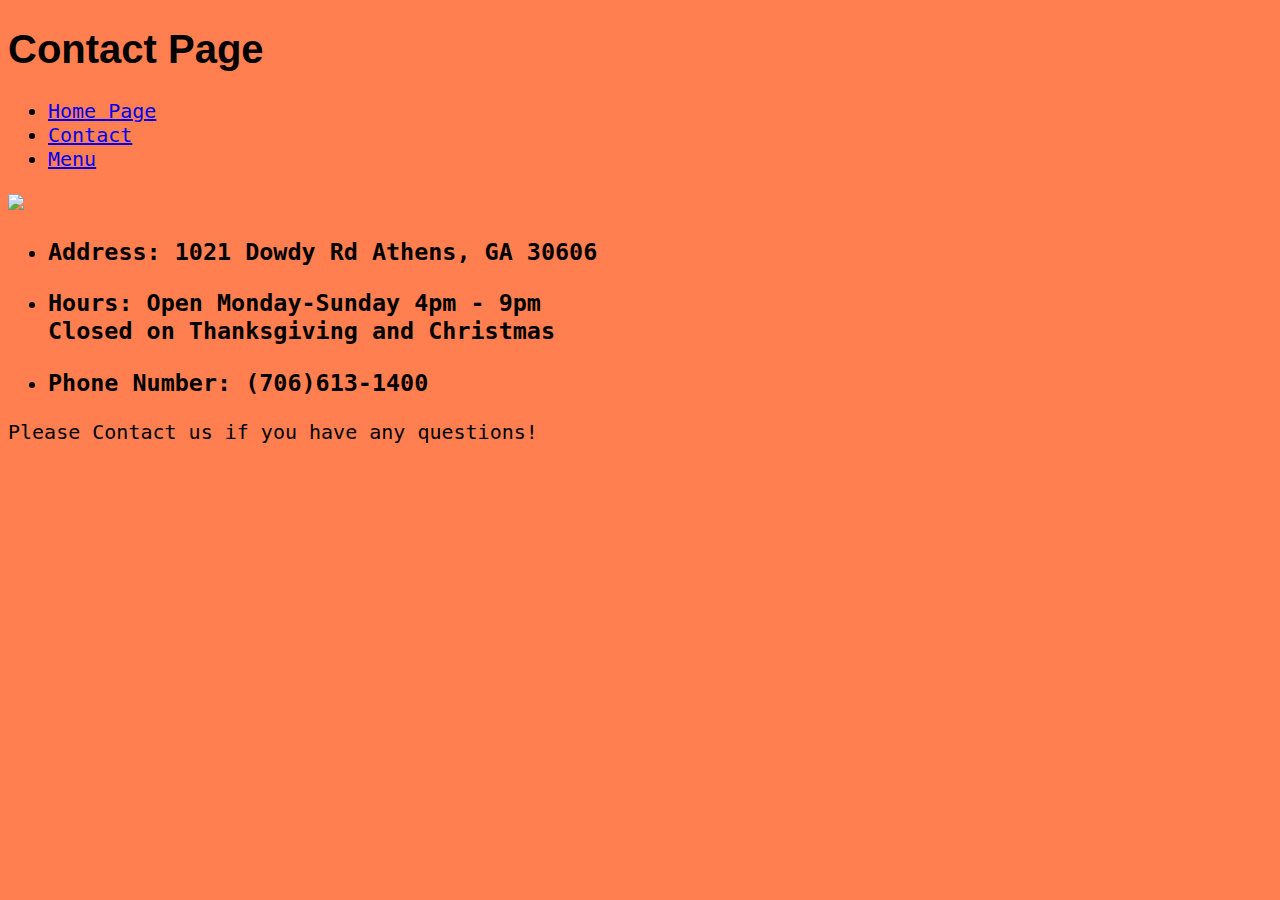
==== ContactPage.html @ 934228a5 "Add files via upload" ====
<!DOCTYPE html>
<html>
<head>
	<title></title>
	<link rel="stylesheet" type="text/css" href="main.css">
	<link rel="stylesheet" type="text/css" href="main.css">
</head>
<body>
	<h1>Contact Page</h1>
	<ul>
		<li>
			<a href="HomePage.html">Home Page</a>
		</li>
		<li>
			<a href="ContactPage.html">Contact</a>
		</li>
		<li>
			<a href="MenuPage.html">Menu</a>
		</li>
	</ul>
	<img src="owners.jpeg">
	<ul>
		<li><h3>Address: 1021 Dowdy Rd Athens, GA 30606</h3></li>
		<li><h3>Hours: Open Monday-Sunday 4pm - 9pm <br>
				Closed on Thanksgiving and Christmas </h3></li>
		<li><h3>Phone Number: (706)613-1400</h3></li>
	</ul>
	<p>Please Contact us if you have any questions!</p>
</body>
</html>
---- main.css ----
body {
	background-color: coral;
	font-size:20px;
	font-family: 'Roboto Mono', monospace;
	background-image: url("logoMakr_2jcvXY.png");
}
h1 {
	font-family: 'Oswald', sans-serif;
}

.logo {
	margin-left:33%;
}
---- main.css ----
body {
	background-color: coral;
	font-size:20px;
	font-family: 'Roboto Mono', monospace;
	background-image: url("logoMakr_2jcvXY.png");
}
h1 {
	font-family: 'Oswald', sans-serif;
}

.logo {
	margin-left:33%;
}
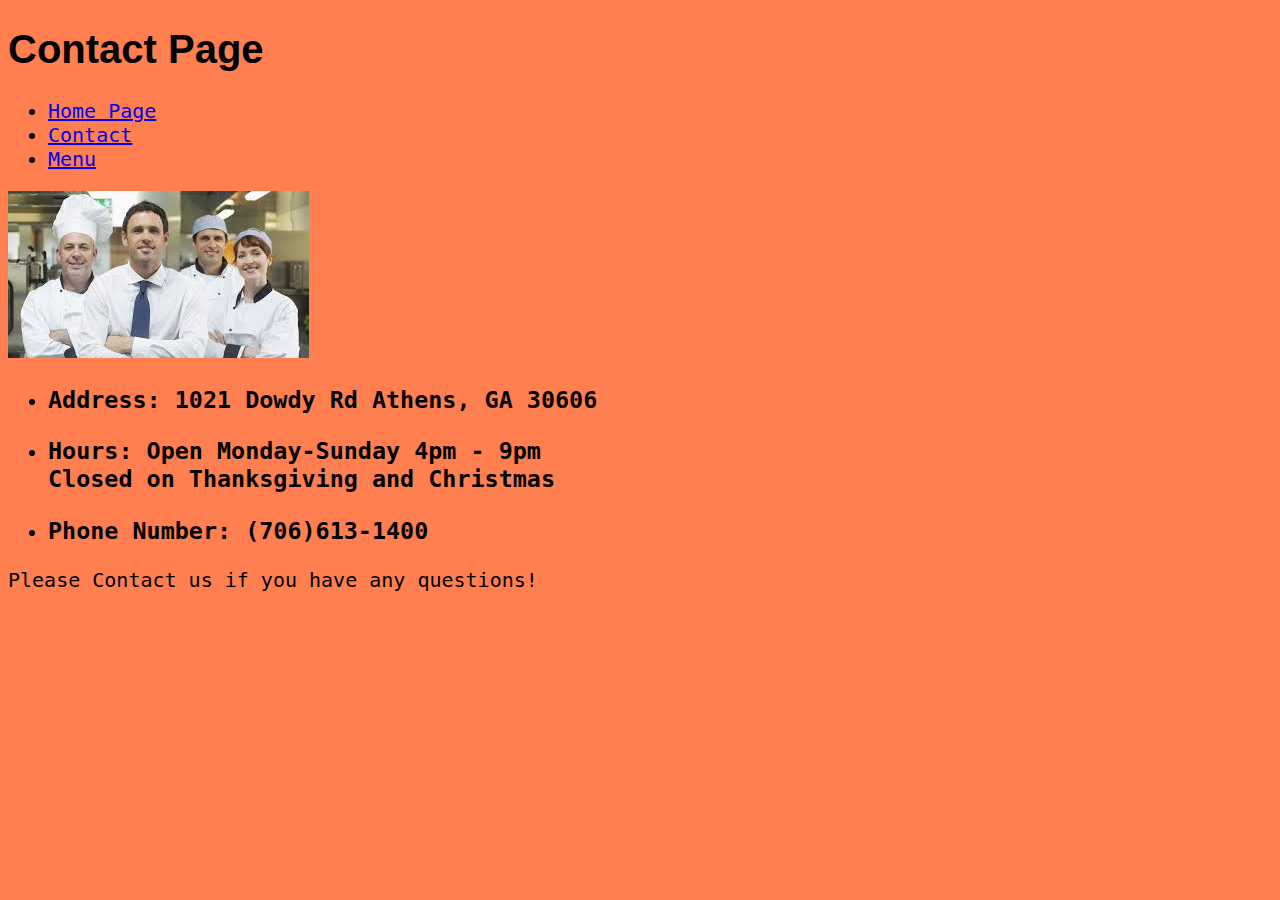
==== commit ee4ff9f4: "Update ContactPage.html" ====
--- a/ContactPage.html
+++ b/ContactPage.html
@@ -18,7 +18,7 @@
 			<a href="MenuPage.html">Menu</a>
 		</li>
 	</ul>
-	<img src="owners.jpeg">
+	<img src="Owners.jpeg">
 	<ul>
 		<li><h3>Address: 1021 Dowdy Rd Athens, GA 30606</h3></li>
 		<li><h3>Hours: Open Monday-Sunday 4pm - 9pm <br>
@@ -27,4 +27,4 @@
 	</ul>
 	<p>Please Contact us if you have any questions!</p>
 </body>
-</html>+</html>
